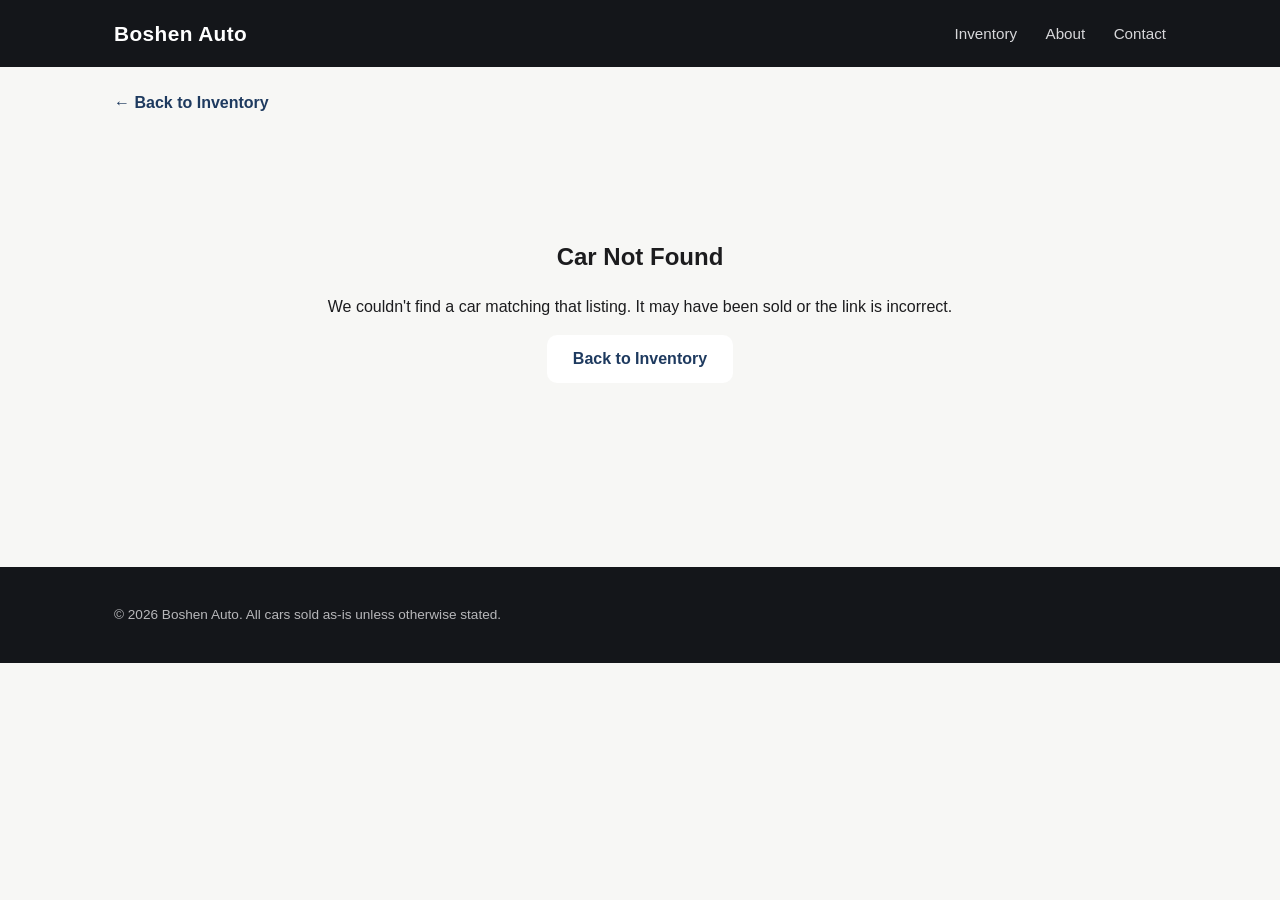
==== car.html @ 5a450461 "Add Boshen Auto marketing site" ====
<!doctype html>
<html lang="en">
<head>
  <meta charset="UTF-8" />
  <meta name="viewport" content="width=device-width, initial-scale=1.0" />
  <title>Car Details — Boshen Auto</title>
  <link rel="stylesheet" href="css/styles.css" />
</head>
<body>
  <header class="site-header">
    <div class="container header-inner">
      <a href="index.html" class="logo">Boshen Auto</a>
      <nav class="main-nav">
        <a href="index.html#inventory">Inventory</a>
        <a href="index.html#about">About</a>
        <a href="index.html#contact">Contact</a>
      </nav>
    </div>
  </header>

  <main class="container">
    <a href="index.html#inventory" class="back-link">&larr; Back to Inventory</a>
    <section id="car-detail" class="car-detail">
      <!-- Car details are rendered here by js/car-detail.js -->
    </section>
  </main>

  <footer class="site-footer">
    <div class="container">
      <p>&copy; 2026 Boshen Auto. All cars sold as-is unless otherwise stated.</p>
    </div>
  </footer>

  <script src="js/cars-data.js"></script>
  <script src="js/car-detail.js"></script>
</body>
</html>
---- css/styles.css ----
:root {
  --color-bg: #f7f7f5;
  --color-surface: #ffffff;
  --color-text: #1c1c1e;
  --color-text-muted: #5a5a60;
  --color-border: #e2e2e0;
  --color-primary: #1e3a5f;
  --color-primary-hover: #16293f;
  --color-dark: #14161a;
  --radius: 10px;
  --max-width: 1100px;
}

* {
  box-sizing: border-box;
}

body {
  margin: 0;
  font-family: -apple-system, BlinkMacSystemFont, "Segoe UI", Roboto, Helvetica, Arial, sans-serif;
  background: var(--color-bg);
  color: var(--color-text);
  line-height: 1.5;
}

.container {
  max-width: var(--max-width);
  margin: 0 auto;
  padding: 0 24px;
}

/* Header */
.site-header {
  background: var(--color-dark);
  color: #fff;
  position: sticky;
  top: 0;
  z-index: 10;
}

.header-inner {
  display: flex;
  align-items: center;
  justify-content: space-between;
  padding: 18px 24px;
}

.logo {
  color: #fff;
  font-size: 1.3rem;
  font-weight: 700;
  text-decoration: none;
  letter-spacing: 0.02em;
}

.main-nav a {
  color: #d7d7da;
  text-decoration: none;
  margin-left: 24px;
  font-size: 0.95rem;
  transition: color 0.15s ease;
}

.main-nav a:hover {
  color: #fff;
}

/* Hero */
.hero {
  background: linear-gradient(135deg, #1e3a5f, #3d6b99);
  color: #fff;
  text-align: center;
  padding: 90px 24px;
}

.hero h1 {
  font-size: 2.6rem;
  margin: 0 0 12px;
}

.hero p {
  font-size: 1.15rem;
  margin: 0 0 28px;
  color: #dbe6f2;
}

.hero-cta-row {
  display: flex;
  gap: 14px;
  justify-content: center;
  flex-wrap: wrap;
}

/* Buttons */
.btn {
  display: inline-block;
  padding: 12px 26px;
  border-radius: var(--radius);
  font-size: 1rem;
  font-weight: 600;
  text-decoration: none;
  border: none;
  cursor: pointer;
  transition: background-color 0.15s ease, transform 0.1s ease;
}

.btn-primary {
  background: #ffffff;
  color: var(--color-primary);
}

.btn-primary:hover {
  background: #eef2f6;
}

.btn-whatsapp {
  background: #25d366;
  color: #06331c;
}

.btn-whatsapp:hover {
  background: #1ebe5b;
}

.detail-cta-row {
  display: flex;
  gap: 12px;
  flex-wrap: wrap;
}

/* Sections */
.section {
  padding: 64px 0;
}

.section h2 {
  font-size: 1.9rem;
  margin-bottom: 28px;
}

/* Car grid */
.car-grid {
  display: grid;
  grid-template-columns: repeat(auto-fill, minmax(280px, 1fr));
  gap: 24px;
}

.car-card {
  background: var(--color-surface);
  border: 1px solid var(--color-border);
  border-radius: var(--radius);
  overflow: hidden;
  text-decoration: none;
  color: inherit;
  display: flex;
  flex-direction: column;
  transition: transform 0.15s ease, box-shadow 0.15s ease;
}

.car-card:hover {
  transform: translateY(-4px);
  box-shadow: 0 12px 24px rgba(0, 0, 0, 0.08);
}

.car-card img {
  width: 100%;
  aspect-ratio: 8 / 5;
  object-fit: cover;
  display: block;
  background: #ddd;
}

.car-card-body {
  padding: 18px 20px 20px;
  display: flex;
  flex-direction: column;
  gap: 6px;
  flex: 1;
}

.car-card-title {
  font-size: 1.1rem;
  font-weight: 700;
}

.car-card-meta {
  color: var(--color-text-muted);
  font-size: 0.9rem;
}

.car-card-price {
  margin-top: auto;
  font-size: 1.2rem;
  font-weight: 700;
  color: var(--color-primary);
  padding-top: 10px;
}

.car-card-cta {
  font-size: 0.9rem;
  font-weight: 600;
  color: var(--color-primary);
}

.featured-badge {
  display: inline-block;
  align-self: flex-start;
  background: #f0a500;
  color: #2b1c00;
  font-size: 0.72rem;
  font-weight: 700;
  text-transform: uppercase;
  letter-spacing: 0.04em;
  padding: 3px 9px;
  border-radius: 999px;
  margin-bottom: 4px;
}

/* About */
.about-grid {
  display: grid;
  grid-template-columns: repeat(auto-fit, minmax(220px, 1fr));
  gap: 24px;
}

.about-item {
  background: var(--color-surface);
  border: 1px solid var(--color-border);
  border-radius: var(--radius);
  padding: 22px;
}

.about-item h3 {
  margin-top: 0;
  color: var(--color-primary);
}

/* Contact form */
.contact-form {
  max-width: 520px;
  background: var(--color-surface);
  border: 1px solid var(--color-border);
  border-radius: var(--radius);
  padding: 28px;
  margin-top: 20px;
}

.form-row {
  margin-bottom: 16px;
  display: flex;
  flex-direction: column;
  gap: 6px;
}

.form-row label {
  font-size: 0.9rem;
  font-weight: 600;
}

.form-row input,
.form-row textarea {
  font-family: inherit;
  font-size: 1rem;
  padding: 10px 12px;
  border: 1px solid var(--color-border);
  border-radius: 6px;
  background: #fff;
  color: var(--color-text);
}

.form-row input:focus,
.form-row textarea:focus {
  outline: 2px solid var(--color-primary);
  outline-offset: 1px;
}

.contact-note {
  margin-top: 12px;
  font-size: 0.9rem;
  color: var(--color-text-muted);
  min-height: 1.2em;
}

/* Car detail page */
.back-link {
  display: inline-block;
  margin: 24px 0;
  color: var(--color-primary);
  text-decoration: none;
  font-weight: 600;
}

.back-link:hover {
  text-decoration: underline;
}

.car-detail {
  padding-bottom: 64px;
}

.car-detail-grid {
  display: grid;
  grid-template-columns: 1.1fr 1fr;
  gap: 40px;
  align-items: start;
}

.car-detail img {
  width: 100%;
  border-radius: var(--radius);
  border: 1px solid var(--color-border);
}

.image-credit {
  font-size: 0.78rem;
  color: var(--color-text-muted);
  text-align: right;
  margin: 6px 0 0;
}

.image-credit a {
  color: inherit;
}

.car-detail-title {
  font-size: 2rem;
  margin: 0 0 4px;
}

.car-detail-price {
  font-size: 1.6rem;
  font-weight: 700;
  color: var(--color-primary);
  margin: 8px 0 20px;
}

.spec-table {
  width: 100%;
  border-collapse: collapse;
  margin-bottom: 24px;
}

.spec-table td {
  padding: 8px 0;
  border-bottom: 1px solid var(--color-border);
  font-size: 0.95rem;
}

.spec-table td:first-child {
  color: var(--color-text-muted);
  width: 40%;
}

.car-detail-description {
  color: var(--color-text);
  line-height: 1.6;
}

.not-found {
  text-align: center;
  padding: 80px 0;
}

/* Footer */
.site-footer {
  background: var(--color-dark);
  color: #b7b7ba;
  padding: 24px 0;
  font-size: 0.85rem;
  margin-top: 40px;
}

/* Responsive */
@media (max-width: 760px) {
  .car-detail-grid {
    grid-template-columns: 1fr;
  }

  .hero h1 {
    font-size: 2rem;
  }

  .main-nav a {
    margin-left: 14px;
  }
}
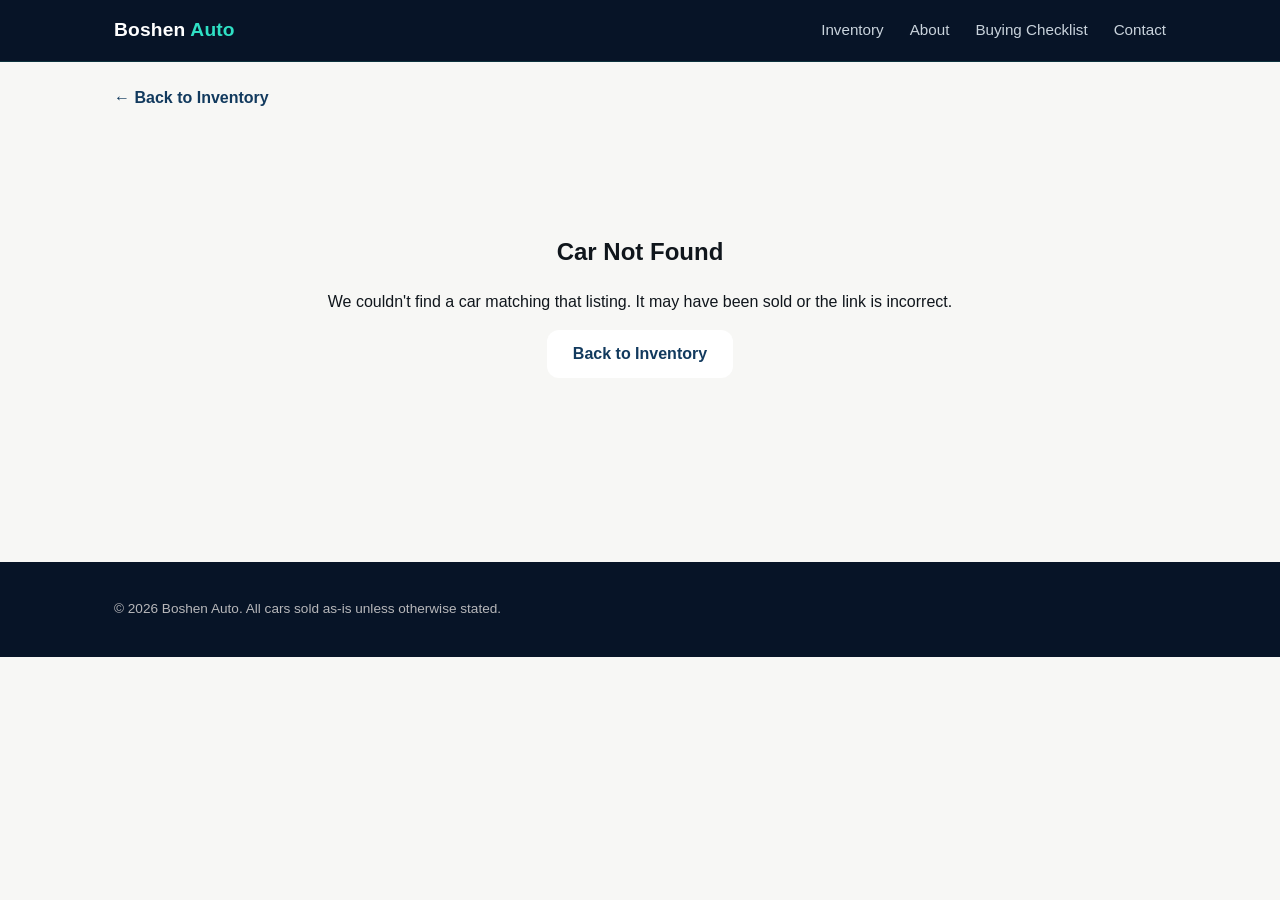
==== commit ad581f74: "Redesign: Singapore skyline hero, futuristic palette, mobile nav" ====
--- a/car.html
+++ b/car.html
@@ -4,15 +4,21 @@
   <meta charset="UTF-8" />
   <meta name="viewport" content="width=device-width, initial-scale=1.0" />
   <title>Car Details — Boshen Auto</title>
+  <meta name="description" content="Full listing details, COE expiry, mileage, and pricing for this used car from Boshen Auto in Singapore." />
+  <link rel="icon" type="image/svg+xml" href="favicon.svg" />
   <link rel="stylesheet" href="css/styles.css" />
 </head>
 <body>
   <header class="site-header">
     <div class="container header-inner">
-      <a href="index.html" class="logo">Boshen Auto</a>
+      <a href="index.html" class="logo">Boshen <span>Auto</span></a>
+      <button class="nav-toggle" aria-label="Toggle menu" aria-expanded="false">
+        <span></span><span></span><span></span>
+      </button>
       <nav class="main-nav">
         <a href="index.html#inventory">Inventory</a>
         <a href="index.html#about">About</a>
+        <a href="index.html#checklist">Buying Checklist</a>
         <a href="index.html#contact">Contact</a>
       </nav>
     </div>
@@ -31,6 +37,7 @@
     </div>
   </footer>
 
+  <script src="js/nav.js"></script>
   <script src="js/cars-data.js"></script>
   <script src="js/car-detail.js"></script>
 </body>
--- a/css/styles.css
+++ b/css/styles.css
@@ -1,13 +1,19 @@
 :root {
   --color-bg: #f7f7f5;
   --color-surface: #ffffff;
-  --color-text: #1c1c1e;
-  --color-text-muted: #5a5a60;
-  --color-border: #e2e2e0;
-  --color-primary: #1e3a5f;
-  --color-primary-hover: #16293f;
-  --color-dark: #14161a;
-  --radius: 10px;
+  --color-text: #10161c;
+  --color-text-muted: #57616b;
+  --color-border: #e3e6e6;
+  --color-primary: #123a5e;
+  --color-primary-hover: #0c2842;
+  --color-dark: #071427;
+  --sky-1: #071427;
+  --sky-2: #0b2a4a;
+  --sky-3: #123a5e;
+  --accent-cyan: #2fe0c4;
+  --accent-amber: #ffb545;
+  --font-mono: ui-monospace, "SF Mono", "Roboto Mono", "Courier New", monospace;
+  --radius: 12px;
   --max-width: 1100px;
 }
 
@@ -23,6 +29,14 @@
   line-height: 1.5;
 }
 
+@media (prefers-reduced-motion: reduce) {
+  * {
+    animation-duration: 0.001ms !important;
+    animation-iteration-count: 1 !important;
+    transition-duration: 0.001ms !important;
+  }
+}
+
 .container {
   max-width: var(--max-width);
   margin: 0 auto;
@@ -31,57 +45,149 @@
 
 /* Header */
 .site-header {
-  background: var(--color-dark);
+  background: var(--sky-1);
   color: #fff;
   position: sticky;
   top: 0;
-  z-index: 10;
+  z-index: 20;
+  border-bottom: 1px solid rgba(47, 224, 196, 0.15);
 }
 
 .header-inner {
   display: flex;
   align-items: center;
   justify-content: space-between;
-  padding: 18px 24px;
+  padding: 16px 24px;
+  position: relative;
 }
 
 .logo {
   color: #fff;
-  font-size: 1.3rem;
+  font-size: 1.2rem;
   font-weight: 700;
   text-decoration: none;
-  letter-spacing: 0.02em;
+  letter-spacing: 0.01em;
+  white-space: nowrap;
+}
+
+.logo span {
+  color: var(--accent-cyan);
+}
+
+.nav-toggle {
+  display: none;
+  flex-direction: column;
+  justify-content: center;
+  gap: 5px;
+  width: 40px;
+  height: 40px;
+  background: transparent;
+  border: 1px solid rgba(255, 255, 255, 0.25);
+  border-radius: 8px;
+  cursor: pointer;
+  padding: 0;
+}
+
+.nav-toggle span {
+  display: block;
+  width: 18px;
+  height: 2px;
+  margin: 0 auto;
+  background: #fff;
+  border-radius: 2px;
+  transition: transform 0.2s ease, opacity 0.2s ease;
+}
+
+.main-nav {
+  display: flex;
+  align-items: center;
 }
 
 .main-nav a {
-  color: #d7d7da;
+  color: #c9d3dc;
   text-decoration: none;
-  margin-left: 24px;
+  margin-left: 26px;
   font-size: 0.95rem;
   transition: color 0.15s ease;
 }
 
-.main-nav a:hover {
-  color: #fff;
+.main-nav a:hover,
+.main-nav a:focus-visible {
+  color: var(--accent-cyan);
+}
+
+@media (max-width: 700px) {
+  .nav-toggle {
+    display: flex;
+  }
+
+  .main-nav {
+    position: absolute;
+    top: 100%;
+    left: 0;
+    right: 0;
+    flex-direction: column;
+    align-items: stretch;
+    background: var(--sky-1);
+    border-bottom: 1px solid rgba(47, 224, 196, 0.15);
+    max-height: 0;
+    overflow: hidden;
+    transition: max-height 0.25s ease;
+  }
+
+  .main-nav.is-open {
+    max-height: 260px;
+  }
+
+  .main-nav a {
+    margin-left: 0;
+    padding: 14px 24px;
+    border-top: 1px solid rgba(255, 255, 255, 0.06);
+    font-size: 1rem;
+  }
 }
 
 /* Hero */
 .hero {
-  background: linear-gradient(135deg, #1e3a5f, #3d6b99);
+  position: relative;
+  background: linear-gradient(180deg, var(--sky-1) 0%, var(--sky-2) 55%, var(--sky-3) 100%);
   color: #fff;
   text-align: center;
-  padding: 90px 24px;
+  padding: 80px 24px 0;
+  overflow: hidden;
+}
+
+.hero-inner {
+  position: relative;
+  z-index: 2;
+  padding-bottom: 56px;
+}
+
+.hero-eyebrow {
+  display: inline-block;
+  font-family: var(--font-mono);
+  font-size: 0.75rem;
+  font-weight: 600;
+  letter-spacing: 0.12em;
+  text-transform: uppercase;
+  color: var(--accent-cyan);
+  border: 1px solid rgba(47, 224, 196, 0.4);
+  border-radius: 999px;
+  padding: 5px 14px;
+  margin-bottom: 18px;
 }
 
 .hero h1 {
   font-size: 2.6rem;
   margin: 0 0 12px;
+  letter-spacing: -0.01em;
 }
 
 .hero p {
   font-size: 1.15rem;
-  margin: 0 0 28px;
-  color: #dbe6f2;
+  margin: 0 auto 28px;
+  max-width: 560px;
+  color: #c3d4e3;
 }
 
 .hero-cta-row {
@@ -89,6 +195,35 @@
   gap: 14px;
   justify-content: center;
   flex-wrap: wrap;
+}
+
+/* Signature element: Singapore skyline horizon with glowing city/Supertree lights */
+.hero-skyline {
+  position: absolute;
+  left: 0;
+  right: 0;
+  bottom: 0;
+  height: 130px;
+  z-index: 1;
+  display: block;
+  width: 100%;
+}
+
+.hero-skyline .glow-dot {
+  animation: twinkle 3.2s ease-in-out infinite;
+}
+
+.hero-skyline .glow-dot:nth-child(3n) {
+  animation-delay: 0.6s;
+}
+
+.hero-skyline .glow-dot:nth-child(3n + 1) {
+  animation-delay: 1.4s;
+}
+
+@keyframes twinkle {
+  0%, 100% { opacity: 0.35; }
+  50% { opacity: 1; }
 }
 
 /* Buttons */
@@ -110,7 +245,12 @@
 }
 
 .btn-primary:hover {
-  background: #eef2f6;
+  background: #d9f7f0;
+}
+
+.btn:focus-visible {
+  outline: 2px solid var(--accent-cyan);
+  outline-offset: 2px;
 }
 
 .btn-whatsapp {
@@ -202,18 +342,59 @@
   color: var(--color-primary);
 }
 
+/* Signature element: a digital-readout take on a Singapore vehicle plate */
+.plate-badge {
+  display: inline-flex;
+  align-items: center;
+  gap: 6px;
+  background: var(--sky-1);
+  color: var(--accent-cyan);
+  border: 1px solid rgba(47, 224, 196, 0.5);
+  border-radius: 4px;
+  padding: 3px 8px 3px 6px;
+  font-family: var(--font-mono);
+  font-weight: 700;
+  letter-spacing: 0.04em;
+  line-height: 1;
+}
+
+.plate-badge::before {
+  content: "SG";
+  font-size: 0.62em;
+  font-weight: 800;
+  color: var(--sky-1);
+  background: var(--accent-amber);
+  border-radius: 2px;
+  padding: 2px 4px;
+  letter-spacing: 0;
+}
+
+.car-card-plate {
+  margin-top: 2px;
+}
+
+/* Signature element: a "flagged by our system" tag for featured listings */
 .featured-badge {
-  display: inline-block;
+  display: inline-flex;
   align-self: flex-start;
-  background: #f0a500;
-  color: #2b1c00;
-  font-size: 0.72rem;
+  align-items: center;
+  gap: 5px;
+  color: var(--sky-1);
+  background: var(--accent-cyan);
+  border-radius: 999px;
+  font-family: var(--font-mono);
+  font-size: 0.7rem;
   font-weight: 700;
   text-transform: uppercase;
-  letter-spacing: 0.04em;
-  padding: 3px 9px;
-  border-radius: 999px;
-  margin-bottom: 4px;
+  letter-spacing: 0.06em;
+  padding: 3px 10px 3px 8px;
+  margin-bottom: 6px;
+  box-shadow: 0 0 12px rgba(47, 224, 196, 0.5);
+}
+
+.featured-badge::before {
+  content: "\26A1";
+  font-size: 0.85em;
 }
 
 /* About */
@@ -233,6 +414,70 @@
 .about-item h3 {
   margin-top: 0;
   color: var(--color-primary);
+}
+
+/* Checklist (buyer's guide) */
+.checklist-section {
+  background: var(--color-surface);
+  border: 1px solid var(--color-border);
+  border-radius: var(--radius);
+  padding: 32px;
+}
+
+.checklist-intro {
+  max-width: 640px;
+  color: var(--color-text-muted);
+}
+
+.checklist-grid {
+  list-style: none;
+  margin: 24px 0;
+  padding: 0;
+  display: grid;
+  grid-template-columns: repeat(auto-fit, minmax(260px, 1fr));
+  gap: 16px 28px;
+}
+
+.checklist-grid li {
+  display: flex;
+  gap: 12px;
+  align-items: flex-start;
+}
+
+.checklist-mark {
+  flex-shrink: 0;
+  display: inline-flex;
+  align-items: center;
+  justify-content: center;
+  width: 22px;
+  height: 22px;
+  font-family: var(--font-mono);
+  border: 1.5px solid var(--color-primary);
+  border-radius: 4px;
+  color: var(--color-primary);
+  font-weight: 900;
+  font-size: 0.8rem;
+  margin-top: 1px;
+}
+
+.checklist-grid strong {
+  display: block;
+  font-size: 0.98rem;
+}
+
+.checklist-grid span {
+  color: var(--color-text-muted);
+  font-size: 0.9rem;
+}
+
+.checklist-cta {
+  display: flex;
+  align-items: center;
+  gap: 14px;
+  flex-wrap: wrap;
+  border-top: 1px solid var(--color-border);
+  padding-top: 20px;
+  margin-top: 8px;
 }
 
 /* Contact form */
@@ -376,11 +621,45 @@
     grid-template-columns: 1fr;
   }
 
+  .hero {
+    padding: 56px 20px 0;
+  }
+
   .hero h1 {
     font-size: 2rem;
   }
 
-  .main-nav a {
-    margin-left: 14px;
-  }
-}
+  .hero-skyline {
+    height: 90px;
+  }
+
+  .section {
+    padding: 48px 0;
+  }
+
+  .checklist-section {
+    padding: 24px 20px;
+  }
+
+  .container {
+    padding: 0 20px;
+  }
+}
+
+@media (max-width: 480px) {
+  .hero h1 {
+    font-size: 1.7rem;
+  }
+
+  .btn {
+    width: 100%;
+    text-align: center;
+  }
+
+  .hero-cta-row,
+  .checklist-cta,
+  .detail-cta-row {
+    flex-direction: column;
+    align-items: stretch;
+  }
+}
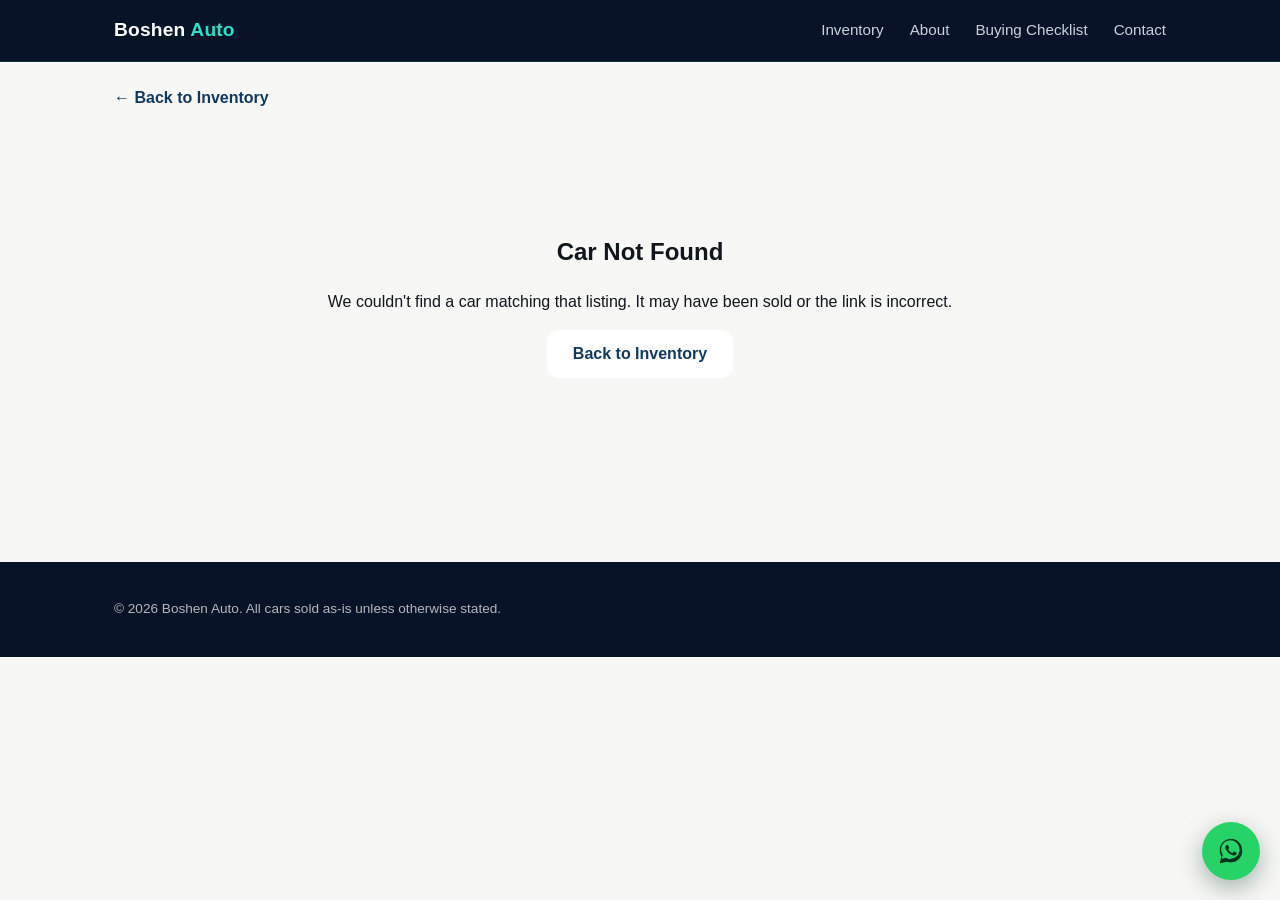
==== commit 93988919: "Add contact form validation, WhatsApp floating widget, and voice confirmation on submit Speak a than" ====
--- a/car.html
+++ b/car.html
@@ -40,5 +40,6 @@
   <script src="js/nav.js"></script>
   <script src="js/cars-data.js"></script>
   <script src="js/car-detail.js"></script>
+  <script src="js/whatsapp-widget.js"></script>
 </body>
 </html>
--- a/css/styles.css
+++ b/css/styles.css
@@ -519,6 +519,11 @@
   outline-offset: 1px;
 }
 
+.form-row input.invalid,
+.form-row textarea.invalid {
+  border-color: #d33;
+}
+
 .contact-note {
   margin-top: 12px;
   font-size: 0.9rem;
@@ -663,3 +668,112 @@
     align-items: stretch;
   }
 }
+
+/* WhatsApp floating widget */
+.whatsapp-widget {
+  position: fixed;
+  right: 20px;
+  bottom: 20px;
+  z-index: 200;
+  display: flex;
+  flex-direction: column;
+  align-items: flex-end;
+  gap: 14px;
+}
+
+.whatsapp-fab {
+  width: 58px;
+  height: 58px;
+  border-radius: 50%;
+  border: none;
+  background: #25d366;
+  color: #06331c;
+  display: flex;
+  align-items: center;
+  justify-content: center;
+  cursor: pointer;
+  box-shadow: 0 8px 24px rgba(6, 51, 28, 0.35);
+  transition: transform 0.15s ease, box-shadow 0.15s ease;
+}
+
+.whatsapp-fab:hover {
+  transform: scale(1.06);
+  box-shadow: 0 10px 28px rgba(6, 51, 28, 0.42);
+}
+
+.whatsapp-fab:focus-visible {
+  outline: 2px solid var(--accent-cyan);
+  outline-offset: 3px;
+}
+
+.whatsapp-widget-open .whatsapp-fab {
+  transform: scale(0.96);
+}
+
+.whatsapp-popup {
+  width: min(300px, calc(100vw - 40px));
+  background: var(--color-surface);
+  border: 1px solid var(--color-border);
+  border-radius: var(--radius);
+  box-shadow: 0 16px 40px rgba(7, 20, 39, 0.22);
+  overflow: hidden;
+}
+
+.whatsapp-popup-header {
+  background: var(--color-primary);
+  color: #fff;
+  padding: 14px 16px;
+  display: flex;
+  align-items: center;
+  justify-content: space-between;
+  font-weight: 600;
+}
+
+.whatsapp-popup-close {
+  background: none;
+  border: none;
+  color: #fff;
+  font-size: 1.3rem;
+  line-height: 1;
+  cursor: pointer;
+  padding: 0 2px;
+}
+
+.whatsapp-popup-sub {
+  margin: 14px 16px 10px;
+  color: var(--color-text-muted);
+  font-size: 0.9rem;
+}
+
+.whatsapp-suggestions {
+  display: flex;
+  flex-direction: column;
+  gap: 8px;
+  padding: 0 16px;
+}
+
+.whatsapp-suggestion-btn {
+  display: block;
+  padding: 10px 12px;
+  border: 1px solid var(--color-border);
+  border-radius: 999px;
+  color: var(--color-text);
+  text-decoration: none;
+  font-size: 0.88rem;
+  transition: border-color 0.15s ease, background 0.15s ease;
+}
+
+.whatsapp-suggestion-btn:hover {
+  border-color: #25d366;
+  background: rgba(37, 211, 102, 0.08);
+}
+
+.whatsapp-suggestion-btn-custom {
+  margin: 8px 16px 16px;
+  padding: 10px 12px;
+  border-radius: var(--radius);
+  border-style: dashed;
+  text-align: center;
+  font-weight: 600;
+  color: var(--color-primary);
+}
